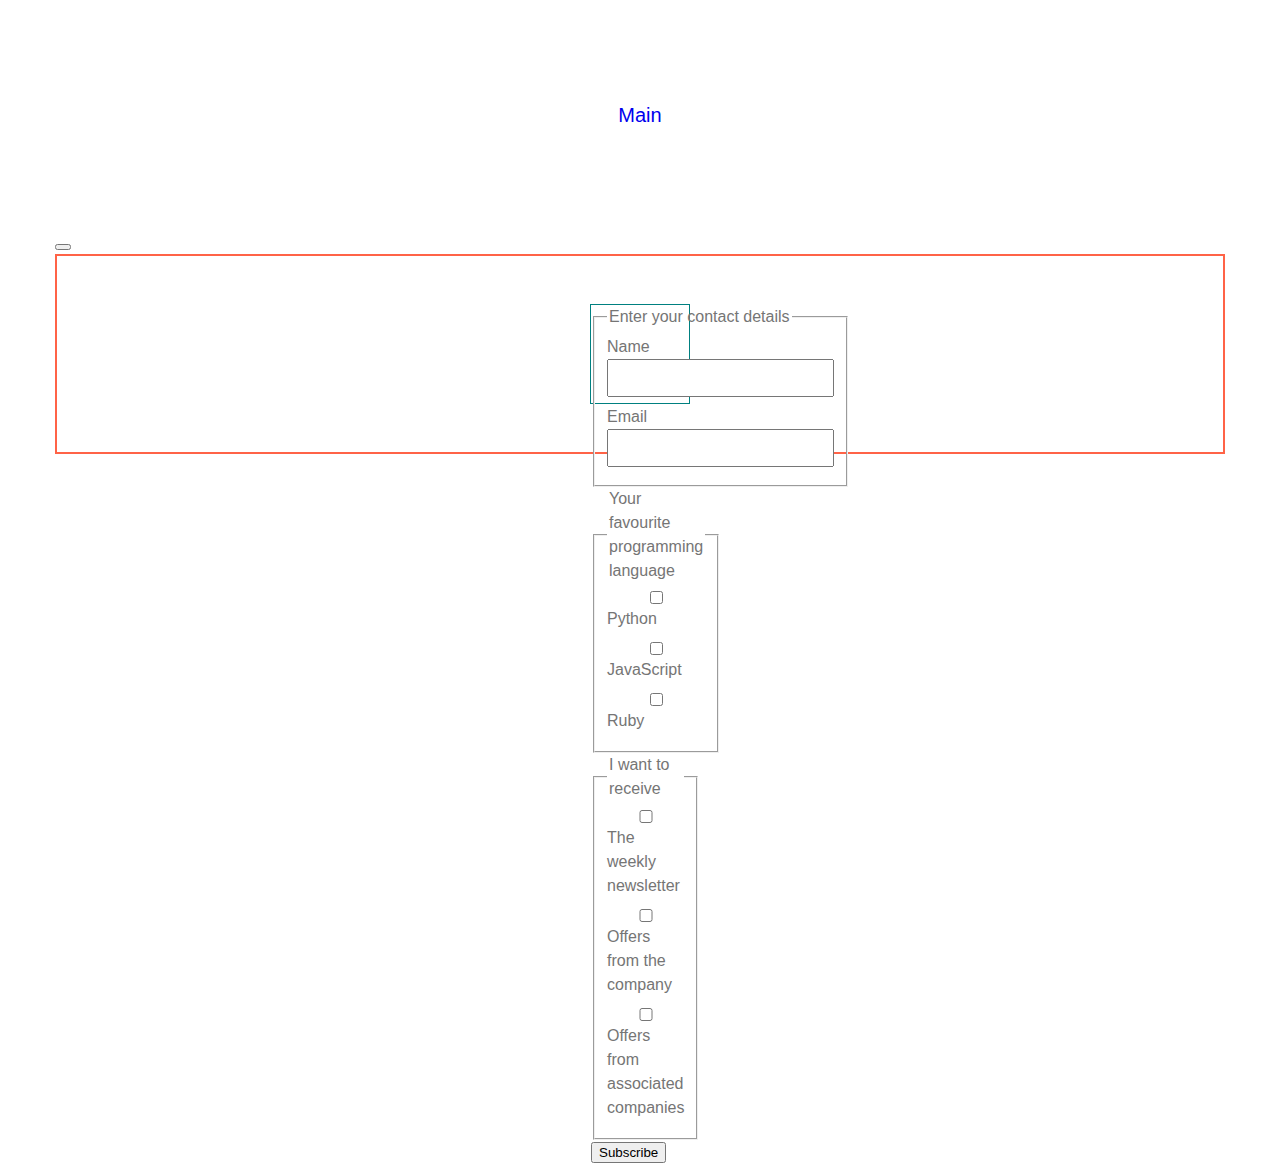
==== tester.html @ 5eb6eb18 "add hw5 markup" ====
<!DOCTYPE html>
<html lang="en">
  <head>
    <meta charset="UTF-8" />
    <meta http-equiv="X-UA-Compatible" content="IE=edge" />
    <meta name="viewport" content="width=device-width, initial-scale=1.0" />
    <title>Document</title>
    <link rel="stylesheet" href="./css/styles.css" />
  </head>
  <body>
    <div class="studio">
      <a href="./index.html">Main</a>
    </div>

    <div class="container">
      <button class="bu" type="button" data-modal-open></button>
      <div class="tester-container">
        <div class="a">
          <div class="b is-hidden" data-modal>
            <form>
              <fieldset>
                <legend>Enter your contact details</legend>
                <label>
                  Name
                  <input type="text" name="username" />
                </label>
                <label>
                  Email
                  <input type="email" name="email" />
                </label>
              </fieldset>

              <fieldset>
                <legend>Your favourite programming language</legend>
                <label>
                  <input type="checkbox" name="language" value="python" />
                  Python
                </label>
                <label>
                  <input type="checkbox" name="language" value="js" />
                  JavaScript
                </label>
                <label>
                  <input type="checkbox" name="language" value="ruby" />
                  Ruby
                </label>
              </fieldset>

              <fieldset>
                <legend>I want to receive</legend>
                <label>
                  <input type="checkbox" name="newsletter" value="weekly" />
                  The weekly newsletter
                </label>
                <label>
                  <input type="checkbox" name="newsletter" value="company_offers" />
                  Offers from the company
                </label>
                <label>
                  <input type="checkbox" name="newsletter" value="associated_offers" />
                  Offers from associated companies
                </label>
              </fieldset>

              <button type="submit">Subscribe</button>
            </form>
          </div>
        </div>
        <!--  -->
        <div class="c">
          <div class="d"></div>
        </div>
      </div>
    </div>
    <!-- ----------SCRIPT----------- -->
    <script src="./js/modal.js"></script>
  </body>
</html>
---- css/styles.css ----
/* Container width - 1170px */

:root {
  --primery-text-color: #757575;
  --accent-collor: #2196f3;
  --title-color: #212121;
  --footer-bgc: #2f303a;
  --header-bgc: #ffffff;
  --icons-color: #afb1b8;

  --primery-transition: 250ms cubic-bezier(0.4, 0, 0.2, 1);
}

body {
  font-family: 'Roboto', sans-serif;
  color: var(--primery-text-color);
  margin: 0;
}

* {
  box-sizing: border-box;
}

p,
b,
h1,
h2,
h3,
h4,
h5,
h6 {
  margin: 0;
}
ul,
ol {
  margin: 0;
  padding-left: 0;
}
li {
  list-style: none;
}
a {
  text-decoration: none;
  display: inline-block;
}
button {
  cursor: pointer;
  font-family: inherit;
}
img {
  display: block;
}

/* --------------------------------------------УТИЛИТЫ--------------------------------------------- */

.visually-hidden {
  border: 0;
  padding: 0;
  clip: rect(0 0 0 0);
  clip-path: inset(50%);
  margin: -1px;
  width: 1px;
  height: 1px;
  overflow: hidden;
  position: absolute;
  white-space: nowrap;
}

.container {
  width: 1200px;
  margin: 0 auto;
  padding-left: 15px;
  padding-right: 15px;
  /* border: 1px solid red; */
}

/* ------------------------------------------------------------header   */

.header {
  padding-top: 25px;
  padding-bottom: 25px;
  border-bottom: 1px solid #ececec;

  background: var(--header-bgc);
}

.header .container {
  display: flex;
  align-items: center;
}

.header-logo {
  margin-right: 93px;

  font-family: 'Raleway', sans-serif;
  font-weight: 700;
  font-size: 26px;
  line-height: 1.19;
  letter-spacing: 0.03em;
  color: #000000;
}

.logo {
  color: var(--accent-collor);
}

.nav-list {
  display: flex;
  margin-right: auto;
}

.nav-link {
  transition: color var(--primery-transition);

  color: var(--title-color);
}
.nav-link:hover,
.nav-link:focus {
  color: var(--accent-collor);
}

.current {
  position: relative;

  color: var(--accent-collor);
}

.current::after {
  content: '';
  position: absolute;
  bottom: -26px;

  display: block;
  width: 100%;
  height: 4px;

  background-color: var(--accent-collor);
  border-radius: 2px;
}

.nav-page,
.contacts-list {
  font-weight: 500;
  font-size: 14px;
  line-height: 1.14;
  letter-spacing: 0.02em;
}

.contacts-list {
  display: flex;
  margin-left: auto;
}

.contacts-item {
  display: flex;
}
.nav-page:not(:last-child),
.contacts-item:not(:last-child) {
  margin-right: 50px;
}

.contacts-link {
  transition: color var(--primery-transition);

  display: flex;
  /* align-items: baseline; */

  color: var(--primery-text-color);
}
.contacts-link:hover,
.contacts-link:focus {
  color: var(--accent-collor);
}

.header-mail {
  transition: fill var(--primery-transition);

  width: 16px;
  height: 12px;
  margin-right: 10px;

  fill: var(--primery-text-color);
}

.header-tel {
  transition: fill var(--primery-transition);

  width: 10px;
  height: 16px;
  margin-right: 10px;

  fill: var(--primery-text-color);
}

.contacts-link:hover .header-mail,
.contacts-link:focus .header-mail,
.contacts-link:hover .header-tel,
.contacts-link:focus .header-tel {
  fill: var(--accent-collor);
}
/* .contacts-link.mail::before {
  content: '';
  background-image: url(../images/icons/main/header-icons/envelope.svg);
  width: 16px;
  height: 12px;
  fill: #757575;
} */

.nav-link,
.contacts-link {
  padding-top: 10px;
  padding-bottom: 10px;
}

/* ---------------------------------------------------------------footer */
.footer {
  background-color: var(--footer-bgc);

  padding-top: 60px;
  padding-bottom: 60px;
}

.footer-container {
  display: flex;
  align-items: baseline;
}

.adr-point:not(:last-child) {
  margin-bottom: 9px;
}

.footer .footer-logo {
  margin-bottom: 20px;

  font-family: 'Raleway', sans-serif;
  font-style: normal;
  font-weight: 700;
  font-size: 26px;
  line-height: 1.19;
  letter-spacing: 0.03em;
  color: #ffffff;
}

.adr-list .adr-link {
  transition: color var(--primery-transition);

  font-style: normal;
  font-size: 14px;
  line-height: 1.71;
  letter-spacing: 0.03em;
  color: #ffffff;
}
.adr-link:hover,
.adr-link:focus {
  color: var(--accent-collor);
}

.adr-cont {
  transition: color var(--primery-transition);

  font-style: normal;
  font-size: 14px;
  line-height: 1.71;
  letter-spacing: 0.03em;
  color: rgba(255, 255, 255, 0.6);
}
.adr-cont:hover,
.adr-cont:focus {
  color: var(--accent-collor);
}

.foot-net-container {
  margin-left: 70px;
}

.foot-net-text {
  font-weight: 700;
  font-size: 14px;
  line-height: calc(16 / 14);
  letter-spacing: 0.03em;
  text-transform: uppercase;

  color: #ffffff;
}
.foot-net-list {
  display: flex;
}

.foot-net-item:not(:last-child) {
  margin-right: 10px;
}

.foot-net-link {
  transition: background-color var(--primery-transition);

  display: flex;
  justify-content: center;
  align-items: center;
  width: 44px;
  height: 44px;
  border-radius: 50%;
  margin-top: 20px;

  background-color: rgba(255, 255, 255, 0.1);
}
.foot-net-link:hover,
.foot-net-link:focus {
  background-color: var(--accent-collor);
}

.foot-net-icon {
  fill: #ffffff;
}
/* ----------------------------------------------------------studio main */

/* ----------------hero */
.section.hero {
  text-align: center;
  padding-top: 200px;
  padding-bottom: 200px;
  max-width: 1600px;
  margin: 0 auto;

  background-color: #c4c4c4;
  background-image: linear-gradient(rgba(47, 48, 58, 0.4), rgba(47, 48, 58, 0.4)),
    url(../images/hero.jpg);
  background-repeat: no-repeat;
  background-size: cover;
  background-position: center;
}

.hero-name {
  margin-bottom: 30px;

  font-style: normal;
  font-weight: 900;
  font-size: 44px;
  line-height: 1.36;
  letter-spacing: 0.06em;
  text-transform: uppercase;
  color: #ffffff;
}

.hero-button {
  transition: background-color var(--primery-transition);

  display: inline-block;
  align-items: center;
  text-align: center;
  border-radius: 4px;
  border: none;
  padding: 10px 32px;

  font-style: normal;
  font-weight: 700;
  font-size: 16px;
  line-height: 1.87;
  letter-spacing: 0.06em;
  color: #ffffff;
  background: var(--accent-collor);
  box-shadow: 0px 4px 4px rgba(0, 0, 0, 0.15);
  cursor: pointer;
}
.hero-button:hover,
.hero-button:focus {
  background-color: #188ce8;
}

/* -----------------------require list */
.require {
  padding-top: 94px;
  padding-bottom: 47px;
}

.require .container {
  display: flex;
}

.require-section-name {
  text-align: center;

  font-style: normal;
  font-weight: 700;
  font-size: 36px;
  line-height: 1.16;
  letter-spacing: 0.03em;
  color: var(--title-color);
}

.require-list {
  display: flex;
}

.require-image {
  display: flex;
  justify-content: center;
  align-items: center;
  width: 270px;
  height: 120px;
  margin-bottom: 30px;

  background-color: #f5f4fa;
  border-radius: 4px;
}

.require-icon {
  display: block;
  width: 70px;
  height: 70px;
}

.require-point:not(:last-child) {
  margin-right: 30px;
}

.require-name {
  margin-bottom: 10px;

  font-style: normal;
  font-weight: 700;
  font-size: 14px;
  line-height: 1.14;
  letter-spacing: 0.03em;
  text-transform: uppercase;
  color: var(--title-color);
}

.require-text {
  max-width: 270px;

  font-size: 14px;
  line-height: 1.7;
  letter-spacing: 0.03em;
}

/* --------------------about section */
.about {
  padding-top: 47px;
  padding-bottom: 94px;
}

.about-section-name {
  margin-bottom: 50px;

  font-style: normal;
  font-weight: 700;
  font-size: 36px;
  line-height: 1.16;
  text-align: center;
  letter-spacing: 0.03em;
  color: var(--title-color);
}

.about-list {
  display: flex;
}

.about-item:not(:last-child) {
  margin-right: 30px;
}

.about-img-container {
  position: relative;
}

.about-img-desc {
  position: absolute;
  bottom: 0;

  display: flex;
  justify-content: center;
  align-items: center;
  width: 100%;
  height: 70px;

  background-color: rgba(47, 48, 58, 0.8);
  color: #ffffff;

  font-weight: 700;
  font-size: 14px;
  line-height: calc(16 / 14);
  letter-spacing: 0.03em;
  text-transform: uppercase;
}

/* --------------------team section */

.team {
  padding-top: 94px;
  padding-bottom: 94px;

  background-color: #f5f4fa;
}

.team-section-name {
  margin-bottom: 50px;

  font-style: normal;
  font-weight: 700;
  font-size: 36px;
  line-height: 1.16;
  text-align: center;
  letter-spacing: 0.03em;
  color: var(--title-color);
}

.team-list {
  display: flex;
}

.team-item {
  padding-bottom: 30px;
  border-radius: 0px 0px 4px 4px;
  max-width: 270px;

  background: #ffffff;
  box-shadow: 0px 1px 3px rgba(0, 0, 0, 0.12), 0px 1px 1px rgba(0, 0, 0, 0.14),
    0px 2px 1px rgba(0, 0, 0, 0.2);
}

.team-item:not(:last-child) {
  margin-right: 30px;
}

.team-name {
  display: block;
  margin-bottom: 10px;
  margin-top: 30px;

  font-style: normal;
  font-weight: 500;
  font-size: 16px;
  line-height: 1.18;
  text-align: center;
  letter-spacing: 0.03em;
  color: var(--title-color);
}

.team-text {
  font-size: 16px;
  line-height: 1.18;
  text-align: center;
  letter-spacing: 0.03em;
}

.team-soc-list {
  display: flex;
  margin-top: 16px;
  justify-content: center;
}

.team-soc-item {
  width: 44px;
  height: 44px;
}
.team-soc-item:not(:last-child) {
  margin-right: 10px;
}

.team-soc-link {
  transition: background-color var(--primery-transition);

  display: flex;
  align-items: center;
  justify-content: center;
  width: 100%;
  height: 100%;
  border-radius: 50%;

  background-color: #ffffff;
}
.team-soc-link:hover,
.team-soc-link:focus {
  background-color: var(--accent-collor);
}

.team-soc-icon {
  transition: fill var(--primery-transition);

  fill: var(--icons-color);
}
.team-soc-link:hover .team-soc-icon,
.team-soc-link:focus .team-soc-icon {
  fill: #ffffff;
}

/* ------------------------------REGULAR CUSTOMETS SECTION------------------------------- */

.customers {
  padding-top: 94px;
  padding-bottom: 94px;
  text-align: center;
}

.customers-section-name {
  font-weight: 700;
  font-size: 36px;
  line-height: calc(42 / 36);
  letter-spacing: 0.03em;
  color: var(--title-color);

  margin-bottom: 50px;
}
.customers-list {
  display: flex;
}

.customers-item:not(:last-child) {
  margin-right: 30px;
}
.customers-image {
  transition: border var(--primery-transition);

  display: flex;
  justify-content: center;
  align-items: center;
  width: 170px;
  height: 92px;
  border: 1px solid #afb1b8;
  border-radius: 4px;

  background-color: transparent;
}
.customers-image:hover,
.customers-image:focus {
  border: 1px solid var(--accent-collor);
}

.customers-icon {
  transition: fill var(--primery-transition);

  fill: var(--icons-color);
}
.customers-image:hover .customers-icon,
.customers-image:focus .customers-icon {
  fill: var(--accent-collor);
}

/* -------------------------------------------------------portfolio section */
.portfolio {
  padding-top: 94px;
  padding-bottom: 94px;
}

.filter-list {
  display: flex;
  justify-content: center;
  margin-bottom: 50px;
}

.filter-page:not(:last-child) {
  margin-right: 8px;
}

.filter-button {
  transition: background-color var(--primery-transition), color var(--primery-transition),
    box-shadow var(--primery-transition);
  border-radius: 4px;
  border: none;
  padding: 6px 22px;

  background-color: #f5f4fa;
  font-weight: 500;
  font-size: 16px;
  line-height: 1.62;
  text-align: center;
  letter-spacing: 0.03em;
  color: var(--title-color);
  cursor: pointer;
}
.filter-button:hover,
.filter-button:focus {
  color: #ffffff;
  background-color: var(--accent-collor);
  box-shadow: 0px 3px 1px rgba(0, 0, 0, 0.1), 0px 1px 2px rgba(0, 0, 0, 0.08),
    0px 2px 2px rgba(0, 0, 0, 0.12);
}

.portfolio-list {
  display: flex;
  flex-wrap: wrap;
  margin: -15px;
}

.portfolio-item {
  width: 370px;
  margin: 15px;
}

/* .portfolio-item {
  width: calc((100% - 2 * 30) / 3);
}

.portfolio-item:not(:nth-child(3n)) {
  margin-right: 30px;
}

.portfolio-item:not(:nth-last-child(-n + 3)) {
  margin-bottom: 30px;
} */

.portfolio-item:hover .portf-img-text {
  transform: translateY(0);
}

.portfolio-page {
  transition: box-shadow var(--primery-transition);
}

.portfolio-page:hover,
.portfolio-page:focus {
  box-shadow: 0px 1px 1px rgba(0, 0, 0, 0.12), 0px 4px 4px rgba(0, 0, 0, 0.06),
    1px 4px 6px rgba(0, 0, 0, 0.16);
}

.portf-img-container {
  position: relative;
  overflow: hidden;
}

.portf-img-text {
  position: absolute;
  top: 0;
  transform: translateY(100%);
  transition: transform var(--primery-transition);

  display: flex;
  align-items: center;
  width: 100%;
  height: 100%;
  padding: 24px;

  background-color: rgba(33, 150, 243, 0.9);
  color: #ffffff;

  font-size: 18px;
  line-height: calc(28 / 18);
  letter-spacing: 0.03em;
}

.portf-text-card {
  border: 1px solid #eeeeee;
  max-width: 370px;
  padding: 20px 24px;
  display: block;
  box-sizing: border-box;

  background: #ffffff;
}

.portfolio-name {
  margin-bottom: 4px;

  font-style: normal;
  font-weight: 700;
  font-size: 18px;
  line-height: 2;
  letter-spacing: 0.06em;
  color: var(--title-color);
}

.portfolio-text {
  font-style: normal;
  font-size: 16px;
  line-height: 1.87;
  letter-spacing: 0.03em;
  color: var(--primery-text-color);
}

/* -----------------------------------------MODAL--------------------------------- */

/* .backdrop {
  position: fixed;
  top: 0;
  left: 0;

  width: 100%;
  height: 100%;

  background-color: rgba(0, 0, 0, 0.2);

  transition: top var(--primery-transition), left var(--primery-transition);
} */
.backdrop {
  position: fixed;
  top: 0;
  left: 0;

  width: 100%;
  height: 100%;

  background-color: rgba(0, 0, 0, 0.2);

  transition: opacity var(--primery-transition), visibility var(--primery-transition);
}

.modal {
  position: absolute;
  top: 50%;
  left: 50%;
  transform: translate(-50%, -50%) scale(1);

  min-width: 528px;
  min-height: 581px;
  box-shadow: 0px 1px 3px rgba(0, 0, 0, 0.12), 0px 1px 1px rgba(0, 0, 0, 0.14),
    0px 2px 1px rgba(0, 0, 0, 0.2);
  border-radius: 4px;

  background-color: #ffffff;

  transition: transform var(--primery-transition) 125ms;
}
.backdrop.is-hidden .modal {
  transform: translate(0) scale(0) rotate(180deg);
}

.modal-btn {
  position: absolute;
  top: 8px;
  right: 8px;
  transition: box-shadow var(--primery-transition);

  display: flex;
  align-items: center;
  justify-content: center;
  width: 30px;
  height: 30px;
  border: 1px solid rgba(0, 0, 0, 0.1);
  border-radius: 50%;

  background: #ffffff;
}
.modal-btn:hover {
  box-shadow: 0px 0px 1px 1px rgba(0, 0, 0, 0.12), 0px 0px 2px 1px rgba(0, 0, 0, 0.06),
    0px 0px 3px 1px rgba(0, 0, 0, 0.16);
}

.modal-close-icon {
  width: 18px;
  height: 18px;

  fill: #000000;
}

.backdrop.is-hidden {
  visibility: hidden;
  opacity: 0;
  pointer-events: none;
}

/* .no-scroll {
  overflow: hidden;
  margin: 0;
  padding: 0;
} */

/* -----------animation------------ */

/* ---------------TESTER---------------------------------------- */

.studio {
  padding-top: 100px;
  padding-bottom: 100px;

  text-align: center;
  font-size: 20px;
}

.tester-container {
  display: flex;
  justify-content: center;
  align-items: center;
  border: 2px solid tomato;
  min-height: 200px;
}

.a {
  position: relative;
  /* overflow: hidden; */

  height: 100px;
  width: 100px;
  border: 1px solid teal;
}

body {
  font-family: sans-serif;
  line-height: 1.5;
}

input,
textarea {
  padding: 8px;
  font-family: inherit;
  font-size: inherit;
}

label {
  display: flex;
  flex-direction: column;
  margin-bottom: 8px;
}

textarea {
  resize: b;
}
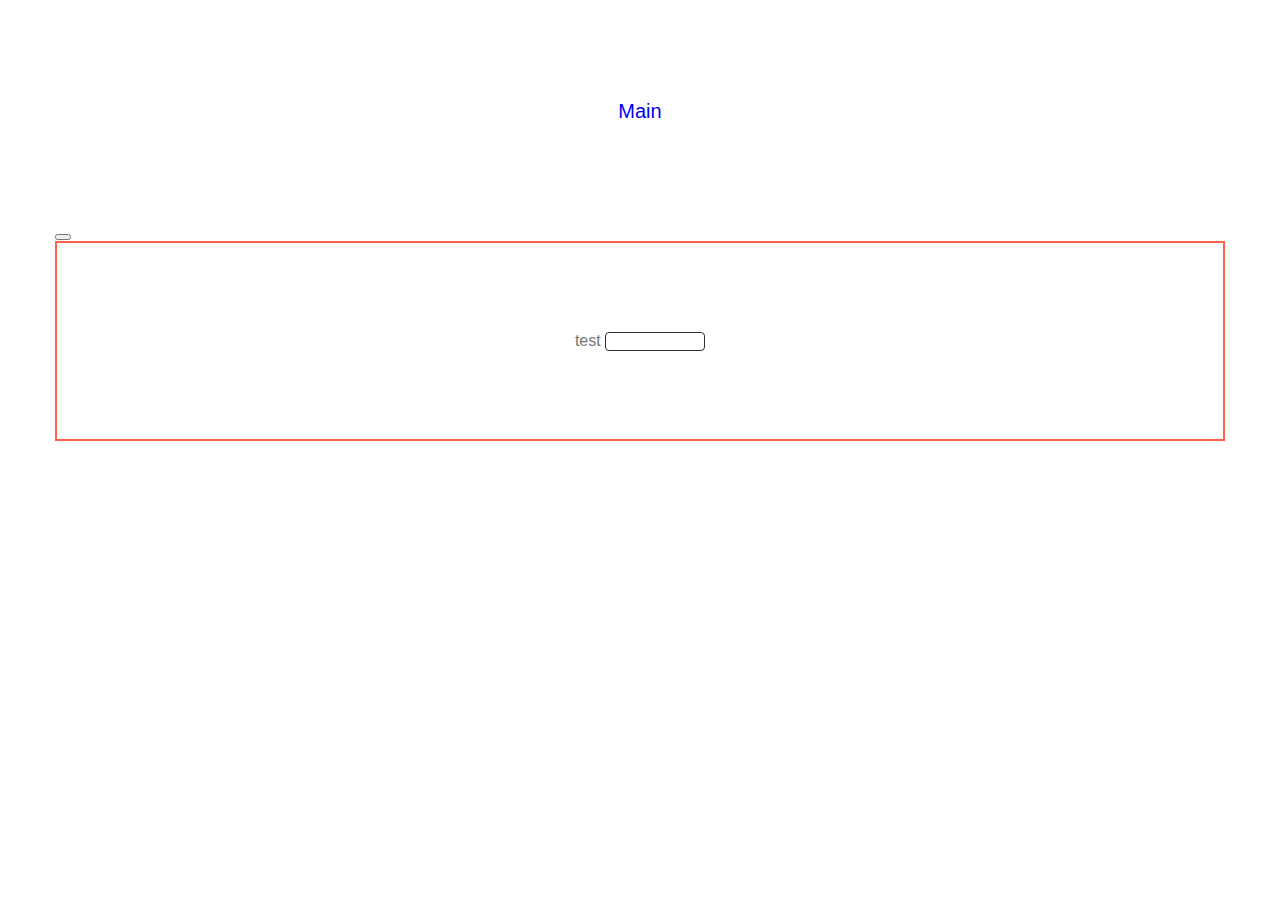
==== commit f8cbed79: "add hw6 markup" ====
--- a/tester.html
+++ b/tester.html
@@ -15,57 +15,13 @@
     <div class="container">
       <button class="bu" type="button" data-modal-open></button>
       <div class="tester-container">
-        <div class="a">
-          <div class="b is-hidden" data-modal>
-            <form>
-              <fieldset>
-                <legend>Enter your contact details</legend>
-                <label>
-                  Name
-                  <input type="text" name="username" />
-                </label>
-                <label>
-                  Email
-                  <input type="email" name="email" />
-                </label>
-              </fieldset>
+        <form action="" class="f">
+          <div class="di">
+            <label for="q" class="l">test</label>
+            <input type="text" class="i" id="q" />
+          </div>
+        </form>
 
-              <fieldset>
-                <legend>Your favourite programming language</legend>
-                <label>
-                  <input type="checkbox" name="language" value="python" />
-                  Python
-                </label>
-                <label>
-                  <input type="checkbox" name="language" value="js" />
-                  JavaScript
-                </label>
-                <label>
-                  <input type="checkbox" name="language" value="ruby" />
-                  Ruby
-                </label>
-              </fieldset>
-
-              <fieldset>
-                <legend>I want to receive</legend>
-                <label>
-                  <input type="checkbox" name="newsletter" value="weekly" />
-                  The weekly newsletter
-                </label>
-                <label>
-                  <input type="checkbox" name="newsletter" value="company_offers" />
-                  Offers from the company
-                </label>
-                <label>
-                  <input type="checkbox" name="newsletter" value="associated_offers" />
-                  Offers from associated companies
-                </label>
-              </fieldset>
-
-              <button type="submit">Subscribe</button>
-            </form>
-          </div>
-        </div>
         <!--  -->
         <div class="c">
           <div class="d"></div>
@@ -73,6 +29,5 @@
       </div>
     </div>
     <!-- ----------SCRIPT----------- -->
-    <script src="./js/modal.js"></script>
   </body>
 </html>
--- a/css/styles.css
+++ b/css/styles.css
@@ -9,12 +9,18 @@
   --icons-color: #afb1b8;
 
   --primery-transition: 250ms cubic-bezier(0.4, 0, 0.2, 1);
+
+  --current-animation: 500ms cubic-bezier(0.4, 0, 0.2, 1) 150ms forwards;
 }
 
 body {
   font-family: 'Roboto', sans-serif;
   color: var(--primery-text-color);
   margin: 0;
+}
+
+main {
+  padding-top: 87.25px;
 }
 
 * {
@@ -39,7 +45,9 @@
 li {
   list-style: none;
 }
-a {
+a,
+label,
+span {
   text-decoration: none;
   display: inline-block;
 }
@@ -77,6 +85,10 @@
 /* ------------------------------------------------------------header   */
 
 .header {
+  position: fixed;
+  z-index: 2;
+  width: 100%;
+
   padding-top: 25px;
   padding-bottom: 25px;
   border-bottom: 1px solid #ececec;
@@ -131,11 +143,22 @@
   bottom: -26px;
 
   display: block;
-  width: 100%;
+  width: 0%;
   height: 4px;
 
   background-color: var(--accent-collor);
   border-radius: 2px;
+
+  animation: current var(--current-animation);
+}
+@keyframes current {
+  0% {
+    width: 0%;
+  }
+
+  100% {
+    width: 100%;
+  }
 }
 
 .nav-page,
@@ -268,7 +291,7 @@
 .adr-cont:focus {
   color: var(--accent-collor);
 }
-
+/* FOOTER NETWORKS */
 .foot-net-container {
   margin-left: 70px;
 }
@@ -311,6 +334,119 @@
 .foot-net-icon {
   fill: #ffffff;
 }
+
+/* FOOTER FORM */
+
+.foot-form-container {
+  width: 570px;
+  margin-left: 93px;
+}
+
+.foot-form-tagline {
+  font-weight: 700;
+  font-size: 14px;
+  line-height: calc(16 / 14);
+  letter-spacing: 0.03em;
+  text-transform: uppercase;
+
+  color: #ffffff;
+}
+/* form */
+.foot-form {
+  display: flex;
+  margin-top: 20px;
+
+  transition: transform var(--primery-transition);
+}
+
+.foot-form:focus-within {
+  transform: translateY(10px);
+}
+
+/* forn-field */
+.foot.form-field {
+  position: relative;
+}
+
+/* label */
+.foot-form-label {
+  position: absolute;
+  top: -20px;
+  left: 0;
+
+  visibility: hidden;
+  opacity: 0;
+  pointer-events: none;
+
+  color: #ffffff;
+
+  transition: opacity var(--primery-transition), visibility var(--primery-transition);
+}
+
+.foot-form-input:focus + .foot-form-label {
+  visibility: visible;
+  opacity: 1;
+}
+
+/* input */
+.foot-form-input {
+  width: 358px;
+  padding: 15px 16px;
+  border: 1px solid rgba(255, 255, 255, 0.3);
+
+  outline: transparent;
+  border-radius: 4px;
+  color: #ffffff;
+  background-color: transparent;
+
+  transition: border var(--primery-transition), transform var(--primery-transition);
+}
+.foot-form-input:focus {
+  border: 1px solid var(--accent-collor);
+}
+
+.foot-form-input::placeholder {
+  display: flex;
+  align-items: center;
+
+  font-size: 16px;
+  line-height: calc(20 / 16);
+  letter-spacing: 0.03em;
+
+  color: rgba(255, 255, 255, 0.6);
+}
+
+/* subscription button */
+.foot.sub-btn {
+  display: flex;
+  align-items: center;
+  justify-content: center;
+  width: 200px;
+  padding: 10px auto;
+  margin-left: 12px;
+  border-radius: 4px;
+  border: none;
+
+  text-align: center;
+  font-weight: 700;
+  font-size: 16px;
+  line-height: calc(30 / 16);
+  letter-spacing: 0.06em;
+
+  color: #ffffff;
+  background-color: var(--accent-collor);
+  box-shadow: 0px 4px 4px rgba(0, 0, 0, 0.15);
+}
+
+/* sub icon */
+.foot-sub-icon {
+  width: 24px;
+  height: 24px;
+  margin-left: 10px;
+
+  color: #ffffff;
+}
+
 /* ----------------------------------------------------------studio main */
 
 /* ----------------hero */
@@ -721,7 +857,7 @@
 .portf-img-text {
   position: absolute;
   top: 0;
-  transform: translateY(100%);
+  transform: translateY(101%);
   transition: transform var(--primery-transition);
 
   display: flex;
@@ -768,9 +904,16 @@
 }
 
 /* -----------------------------------------MODAL--------------------------------- */
-
-/* .backdrop {
+/* backdrop */
+.backdrop.is-hidden {
+  visibility: hidden;
+  opacity: 0;
+  pointer-events: none;
+}
+
+.backdrop {
   position: fixed;
+  z-index: 3;
   top: 0;
   left: 0;
 
@@ -779,41 +922,37 @@
 
   background-color: rgba(0, 0, 0, 0.2);
 
-  transition: top var(--primery-transition), left var(--primery-transition);
-} */
-.backdrop {
-  position: fixed;
-  top: 0;
-  left: 0;
-
-  width: 100%;
-  height: 100%;
-
-  background-color: rgba(0, 0, 0, 0.2);
-
   transition: opacity var(--primery-transition), visibility var(--primery-transition);
 }
 
+/* modal */
 .modal {
   position: absolute;
   top: 50%;
   left: 50%;
-  transform: translate(-50%, -50%) scale(1);
 
   min-width: 528px;
   min-height: 581px;
+  padding: 40px;
+
+  background-color: #ffffff;
   box-shadow: 0px 1px 3px rgba(0, 0, 0, 0.12), 0px 1px 1px rgba(0, 0, 0, 0.14),
     0px 2px 1px rgba(0, 0, 0, 0.2);
   border-radius: 4px;
 
-  background-color: #ffffff;
-
+  transform: translate(-50%, -50%) scale(1);
   transition: transform var(--primery-transition) 125ms;
 }
 .backdrop.is-hidden .modal {
   transform: translate(0) scale(0) rotate(180deg);
 }
 
+/* modal form */
+.modal-form {
+  text-align: center;
+}
+
+/* close button */
 .modal-btn {
   position: absolute;
   top: 8px;
@@ -830,29 +969,227 @@
 
   background: #ffffff;
 }
-.modal-btn:hover {
-  box-shadow: 0px 0px 1px 1px rgba(0, 0, 0, 0.12), 0px 0px 2px 1px rgba(0, 0, 0, 0.06),
-    0px 0px 3px 1px rgba(0, 0, 0, 0.16);
-}
-
+
+/* close icon */
 .modal-close-icon {
   width: 18px;
   height: 18px;
 
-  fill: #000000;
-}
-
-.backdrop.is-hidden {
+  transition: fill var(--primery-transition);
+}
+
+.modal-btn:hover .modal-close-icon {
+  fill: var(--accent-collor);
+}
+.modal-btn:focus .modal-close-icon {
+  fill: #554b4b;
+}
+
+/* title */
+.modal-title {
+  display: block;
+  width: 100%;
+  margin-bottom: 30px;
+
+  font-weight: 700;
+  font-size: 20px;
+  line-height: calc(23 / 20);
+  text-align: center;
+  letter-spacing: 0.03em;
+
+  color: #212121;
+}
+
+/* input-containers */
+.modal-container {
+  position: relative;
+
+  display: flex;
+  align-items: center;
+}
+.modal-container:not(.modal-container.comment) {
+  margin-bottom: 30px;
+}
+
+/* labels */
+.modal-label {
+  position: absolute;
+  top: -18px;
+
   visibility: hidden;
   opacity: 0;
   pointer-events: none;
-}
-
-/* .no-scroll {
-  overflow: hidden;
-  margin: 0;
-  padding: 0;
-} */
+
+  font-weight: 400;
+  font-size: 12px;
+  line-height: calc(14 / 12);
+  letter-spacing: 0.01em;
+
+  color: #757575;
+
+  transition: opacity var(--primery-transition);
+}
+
+.modal-input:focus + .modal-label {
+  visibility: visible;
+  opacity: 1;
+  pointer-events: all;
+}
+
+.modal-comment:focus + .modal-label {
+  visibility: visible;
+  opacity: 1;
+  pointer-events: all;
+}
+
+/* inputs */
+.modal-input {
+  width: 100%;
+  padding: 11px 11px 11px 42px;
+  border: 1px solid rgba(33, 33, 33, 0.2);
+
+  border-radius: 4px;
+  outline: transparent;
+
+  transition: border var(--primery-transition);
+}
+
+.modal-input::placeholder {
+  font-weight: 400;
+  font-size: 14px;
+  line-height: 16px;
+  letter-spacing: 0.01em;
+
+  color: rgba(117, 117, 117, 0.5);
+}
+
+.modal-input:focus {
+  border: 1px solid var(--accent-collor);
+}
+
+/* icons */
+.modal-icon {
+  position: absolute;
+  top: 50%;
+  left: calc(12px + 9px);
+
+  width: 18px;
+  height: 18px;
+
+  transform: translate(-50%, -50%);
+  transition: fill var(--primery-transition);
+}
+
+.modal-input:focus ~ .modal-icon {
+  fill: var(--accent-collor);
+}
+
+/* textarea */
+.modal-comment {
+  resize: none;
+  width: 100%;
+  height: 120px;
+  border: 1px solid rgba(33, 33, 33, 0.2);
+  padding: 12px 16px;
+
+  outline: transparent;
+  border-radius: 4px;
+
+  transition: border var(--primery-transition);
+}
+
+.modal-comment:focus {
+  border: 1px solid var(--accent-collor);
+}
+
+.modal-comment::placeholder {
+  font-weight: 400;
+  font-size: 14px;
+  line-height: 16px;
+  letter-spacing: 0.01em;
+
+  color: rgba(117, 117, 117, 0.5);
+}
+
+/* checkbox container */
+.modal-container.checkbox {
+  display: flex;
+  align-items: center;
+  justify-content: center;
+  margin-top: 20px;
+  margin-bottom: 30px;
+}
+
+/* checkbox input */
+.modal-checkbox {
+  position: absolute;
+
+  -webkit-appearance: none;
+  -moz-appearance: none;
+  appearance: none;
+}
+
+/* label checkbox */
+.checkbox-label {
+  display: flex;
+  align-items: center;
+  justify-content: center;
+
+  font-weight: 400;
+  font-size: 14px;
+  line-height: 24px;
+  letter-spacing: 0.03em;
+
+  color: #757575;
+}
+/* label link */
+.modal-conditions {
+  text-decoration: underline;
+  color: var(--accent-collor);
+}
+/* checkbox icon */
+.modal-check-icon {
+  width: 16px;
+  height: 15px;
+  margin-right: 7px;
+  border: 2px solid #212121;
+
+  background-color: transparent;
+  border-radius: 2px;
+}
+.modal-checkbox:checked + .modal-check-icon {
+  width: 16px;
+  height: 15px;
+  border: transparent;
+
+  background-image: url(../images/icons/main/modal-icon/icon-check.svg);
+  background-color: var(--accent-collor);
+  background-size: contain;
+}
+
+/* sub btn */
+.modal-sub-btn {
+  width: 200px;
+  height: 50px;
+  border: none;
+
+  font-weight: 700;
+  font-size: 16px;
+  line-height: calc(30 / 16);
+  letter-spacing: 0.06em;
+
+  background-color: var(--accent-collor);
+  color: #ffffff;
+  box-shadow: 0px 4px 4px rgba(0, 0, 0, 0.15);
+  border-radius: 4px;
+
+  transition: background-color var(--primery-transition);
+}
+
+.modal-sub-btn:hover,
+.modal-sub-btn:focus {
+  background-color: #188ce8;
+}
 
 /* -----------animation------------ */
 
@@ -883,24 +1220,13 @@
   border: 1px solid teal;
 }
 
-body {
-  font-family: sans-serif;
-  line-height: 1.5;
-}
-
-input,
-textarea {
-  padding: 8px;
-  font-family: inherit;
-  font-size: inherit;
-}
-
-label {
-  display: flex;
-  flex-direction: column;
-  margin-bottom: 8px;
-}
-
-textarea {
-  resize: b;
-}
+.i {
+  width: 100px;
+  border: 1px solid #2f2f2f;
+  border-radius: 4px;
+  background-color: transparent;
+  outline: transparent;
+}
+.i:focus {
+  border: 1px solid var(--accent-collor);
+}
